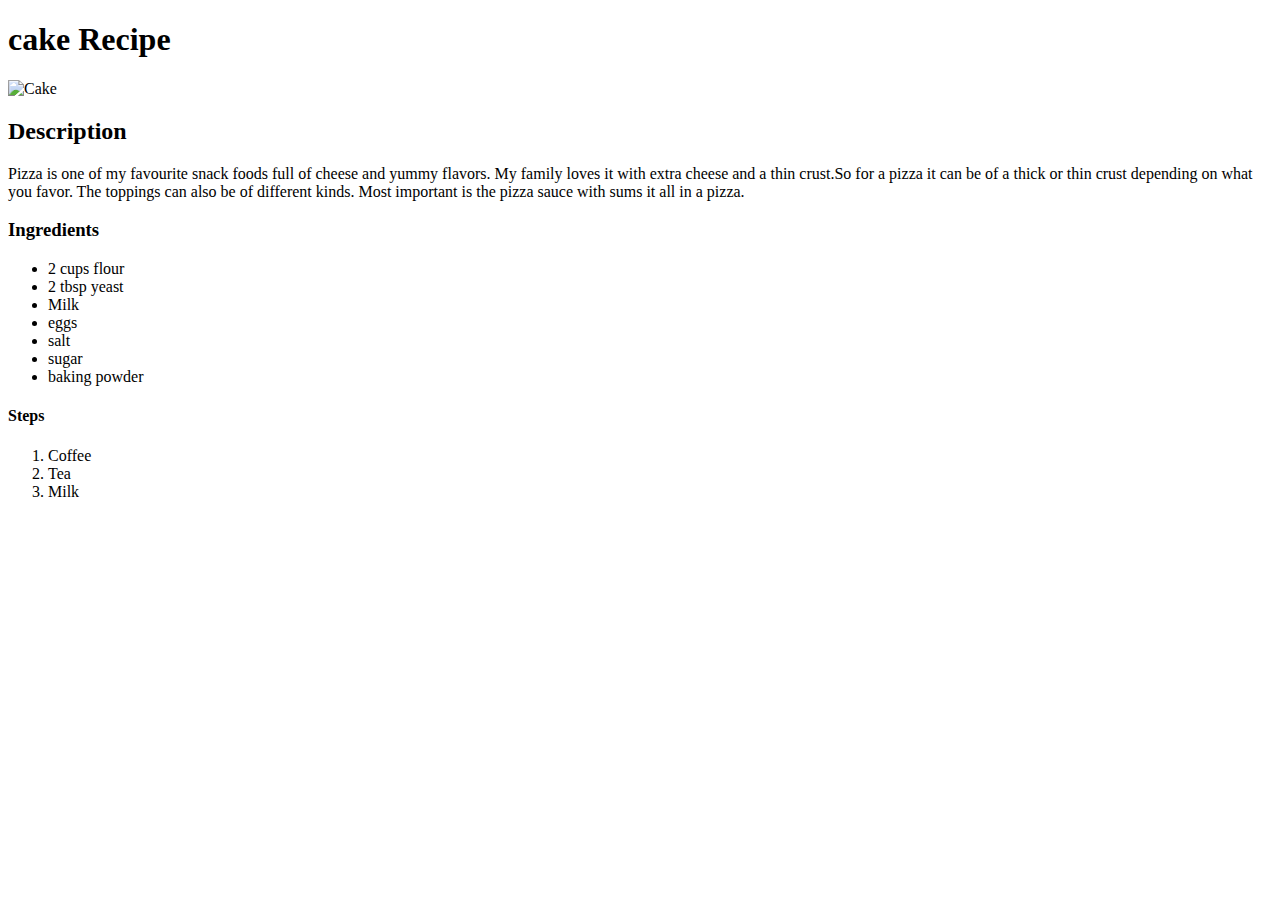
==== recipes/cake.html @ ee656361 "Add cake.html, Add cookies.html and Edit index.html" ====
<!DOCTYPE html>
<html>
<body>
<h1>cake Recipe</h1>
<img src="https://12onions.com/wp-content/uploads/2020/02/basic_yellow_cake-1024x538.jpg" alt="Cake">
<h2>Description</h2>
<p>Pizza is one of my favourite snack foods full of cheese and yummy flavors.
My family loves it with extra cheese and a thin crust.So for a pizza it can be of a thick or thin crust depending on what you favor.
The toppings can also be of different kinds. Most important is the pizza sauce with sums it all in a pizza.</p>
<h3>Ingredients</h3>
<ul>
    <li>2 cups flour</li>
    <li>2 tbsp yeast</li>
    <li>Milk</li>
    <li>eggs</li>
    <li>salt</li>
    <li>sugar</li>
    <li>baking powder</li>
  </ul>

  <h4>Steps</h4>
  <ol>
    <li>Coffee</li>
    <li>Tea</li>
    <li>Milk</li>
  </ol>

  
</body>
</html>
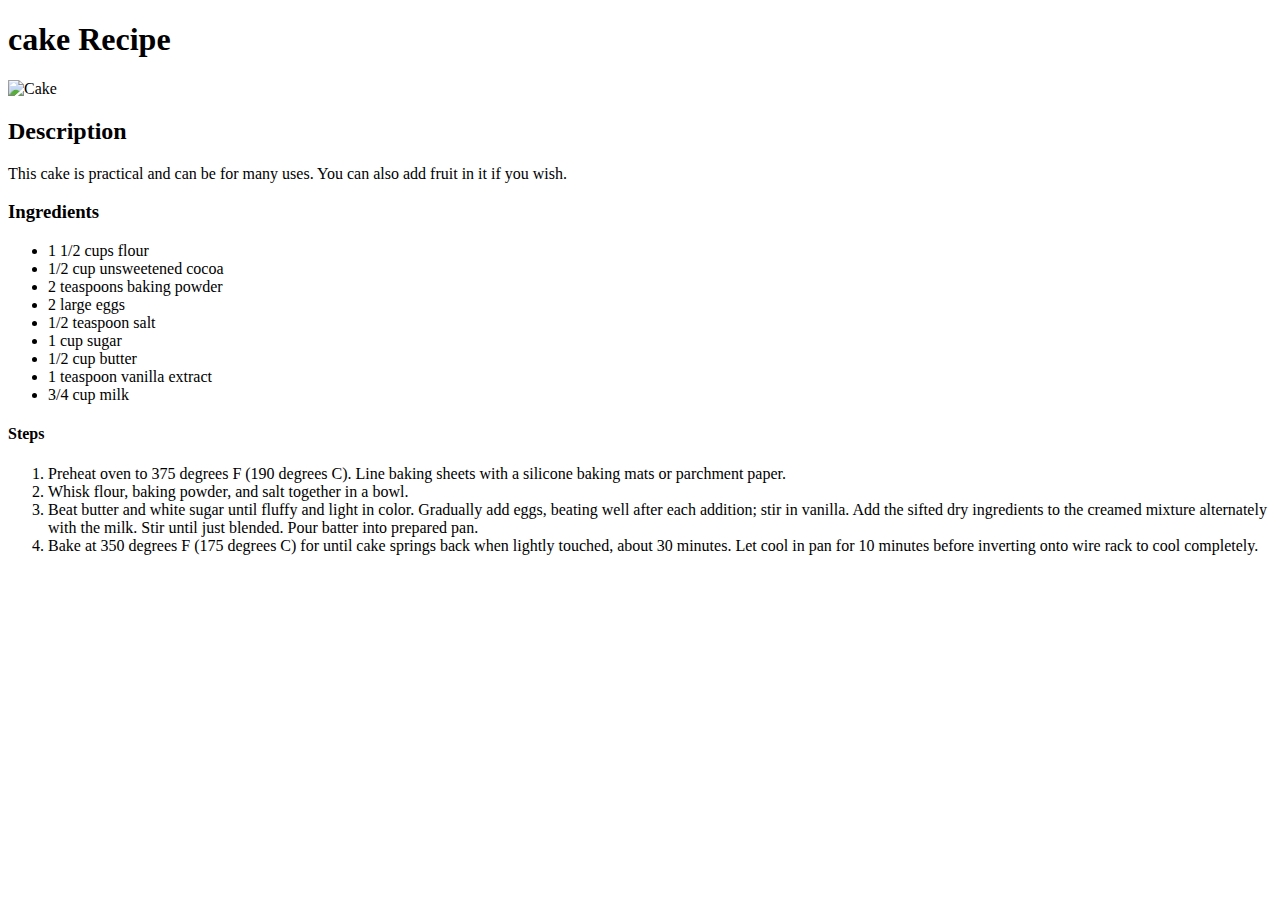
==== commit 8a96b04a: "Add cake.html, Add cookies.html and Add pizza.html" ====
--- a/recipes/cake.html
+++ b/recipes/cake.html
@@ -4,25 +4,29 @@
 <h1>cake Recipe</h1>
 <img src="https://12onions.com/wp-content/uploads/2020/02/basic_yellow_cake-1024x538.jpg" alt="Cake">
 <h2>Description</h2>
-<p>Pizza is one of my favourite snack foods full of cheese and yummy flavors.
-My family loves it with extra cheese and a thin crust.So for a pizza it can be of a thick or thin crust depending on what you favor.
-The toppings can also be of different kinds. Most important is the pizza sauce with sums it all in a pizza.</p>
+<p>This cake is practical and can be for many uses. You can also add fruit in it if you wish.
+</p>
 <h3>Ingredients</h3>
 <ul>
-    <li>2 cups flour</li>
-    <li>2 tbsp yeast</li>
-    <li>Milk</li>
-    <li>eggs</li>
-    <li>salt</li>
-    <li>sugar</li>
-    <li>baking powder</li>
+    <li>1 1/2 cups flour</li>
+    <li>1/2 cup unsweetened cocoa</li>
+    <li>2 teaspoons baking powder</li>
+    <li>2 large eggs</li>
+    <li>1/2 teaspoon salt</li>
+    <li>1 cup sugar</li>
+    <li>1/2 cup butter</li>
+    <li>1 teaspoon vanilla extract</li>
+    <li>3/4 cup milk</li>
+
   </ul>
 
   <h4>Steps</h4>
   <ol>
-    <li>Coffee</li>
-    <li>Tea</li>
-    <li>Milk</li>
+    <li>Preheat oven to 375 degrees F (190 degrees C). Line baking sheets with a silicone baking mats or parchment paper.</li>
+    <li>Whisk flour, baking powder, and salt together in a bowl.</li>
+    <li>Beat butter and white sugar until fluffy and light in color. Gradually add eggs, beating well after each addition; stir in vanilla. Add the sifted dry ingredients to the creamed mixture alternately with the milk. Stir until just blended. Pour batter into prepared pan.</li>
+    <li>Bake at 350 degrees F (175 degrees C) for until cake springs back when lightly touched, about 30 minutes. Let cool in pan for 10 minutes before inverting onto wire rack to cool completely.
+ </li>
   </ol>
 
   
